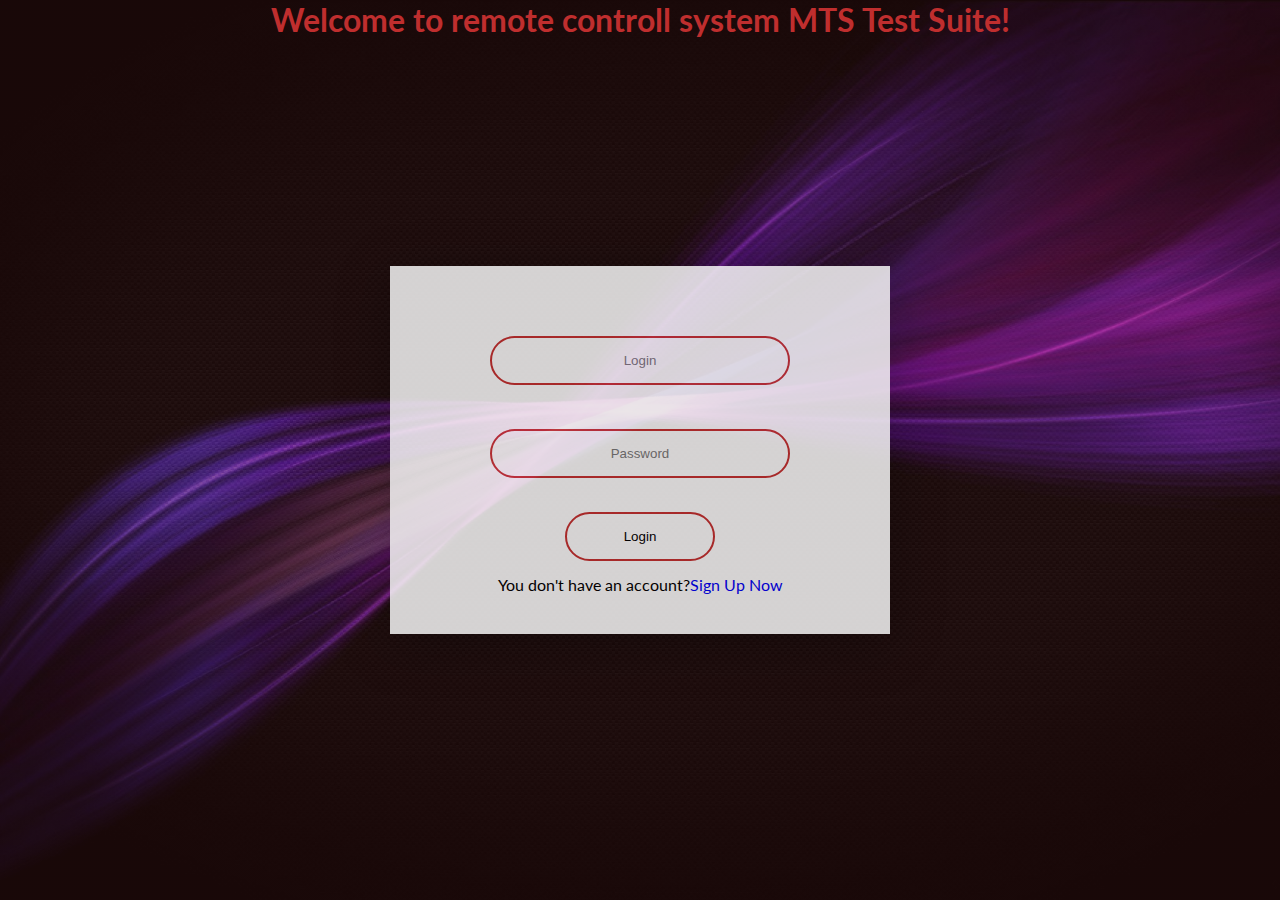
==== html/login.html @ 4651eb6d "First update" ====
<html>
    <head>
        <link href="https://fonts.googleapis.com/css?family=Lato:100,300,600" rel="stylesheet" type="text/css">
        <link href="http://code.ionicframework.com/ionicons/2.0.1/css/ionicons.min.css" rel="stylesheet" type="text/css">
        <link type="text/css" rel="stylesheet" href="../styles/style.css">
        <body>
            <h1>Welcome to remote controll system MTS Test Suite!</h1>
            <div class="login__container">
                <input class="login__input" type="text" placeholder="Login"> <br>
                <input class = "login__input" type="password" placeholder="Password"><br>
                <button class="login__button">Login</button><br>
                    <div class="register_container--login"
                        <h4>You don't have an account?<a href="register.html">Sign Up Now</a></h4> 
                    </div>
                </div>
        </body>
        <script src="../script/login-script.js"></script>
    </head>
</html>
---- styles/style.css ----
@import "https://use.fontawesome.com/releases/v5.5.0/css/all.css";
*{
    margin: 0;
    padding: 0;
    box-sizing: border-box;
}


body {
    background-image: linear-gradient(rgba(62, 20, 20, 0.4), rgba(62, 20, 20, 0.4)), url(../images/back.jpg);
    background-color: #1A1919;
    background-size: cover;
    background-position: center;
    font-family: Lato;
}

.login__container {
    width: 500px;
    padding: 40px;
    position: absolute;
    top: 50%;
    left: 50%;
    transform: translate(-50%, -50%);
    background-color: whitesmoke;
    opacity: 0.85;
    box-shadow: 0px 10px 50px rgba(0, 0, 0, 0.3);
    overflow: hidden;
    text-align: center;
} 

.login__container input[type="text"], .login__container input[type="password"] {
    width: 300px;
    text-align: center;
    padding: 15px 10px;
    color: black;
    background: none;
    display: block;
    margin: 30px auto;
    border: 2px solid #BF2E2E;
    border-radius: 25px;
    outline: none; 
    margin-bottom: -5px;
    transition: 1ms;
}

.login__container input[type="text"]:focus, .login__container input[type="password"]:focus{
    border-color: purple;
    width: 350px;
}

.login__button { 
    width: 150px;
    text-align: center;
    padding: 15px 10px;
    color: black;
    background: none;
    display: block;
    margin: 20px auto;
    border: 2px solid #BF2E2E;
    border-radius: 25px;
    outline: none; 
    margin-bottom: -5px;
    transition: 0.5ms;
    cursor: pointer;
}

.login__button:hover {
    background-color:#BF2E2E;
    transition: 900ms;
}

.login__container i{
    width: 26px;
    float: left;
    text-align: center;
  }

h1 {
    text-align: center;
    color: #BF2E2E;
}

h4 {
    text-decoration: none;
    text-align: left;
    color: red;
}

a {
    text-decoration: none;
}
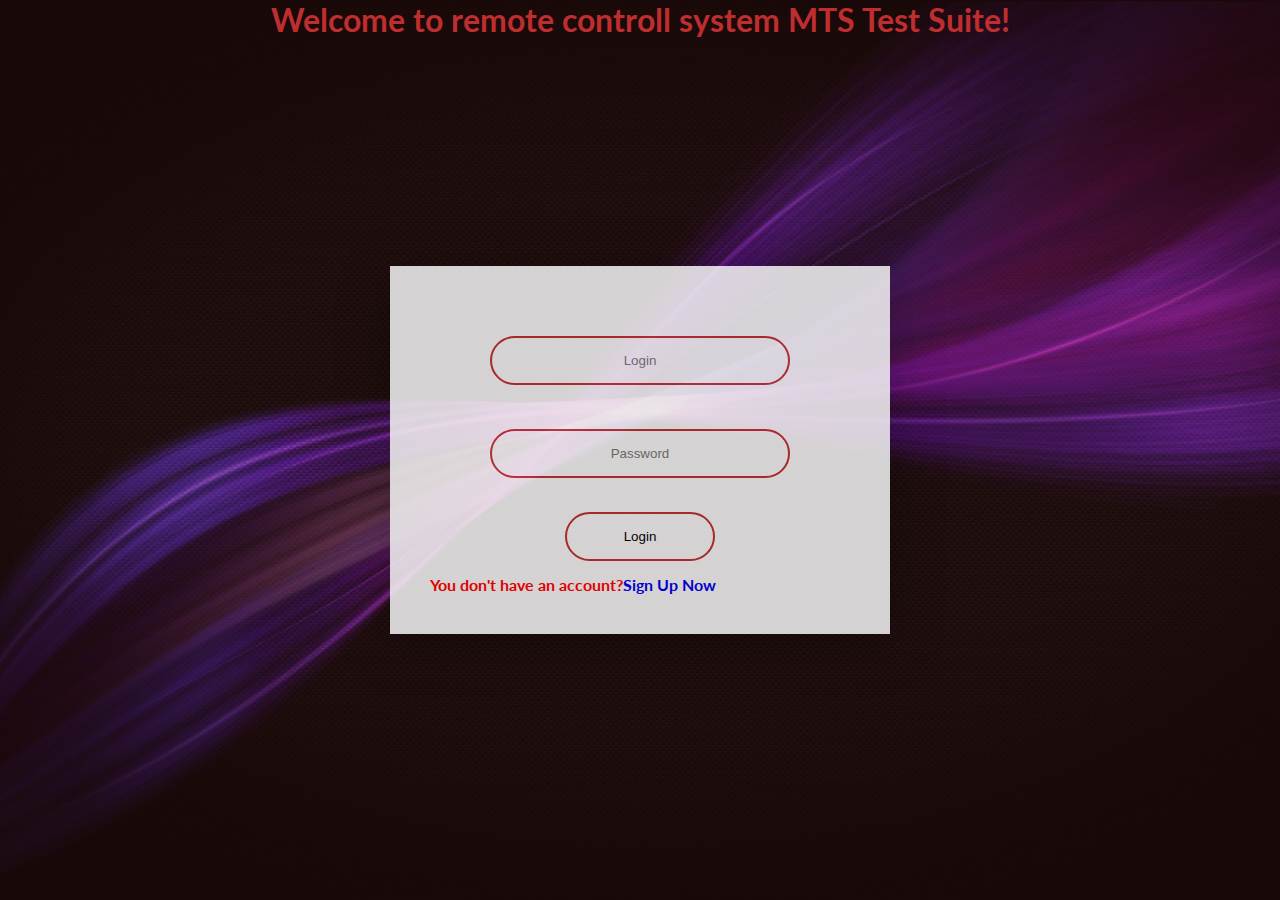
==== commit 19cb79ea: "Update" ====
--- a/html/login.html
+++ b/html/login.html
@@ -9,10 +9,10 @@
                 <input class="login__input" type="text" placeholder="Login"> <br>
                 <input class = "login__input" type="password" placeholder="Password"><br>
                 <button class="login__button">Login</button><br>
-                    <div class="register_container--login"
+                    <div class="register_container--login">
                         <h4>You don't have an account?<a href="register.html">Sign Up Now</a></h4> 
                     </div>
-                </div>
+            </div>
         </body>
         <script src="../script/login-script.js"></script>
     </head>
